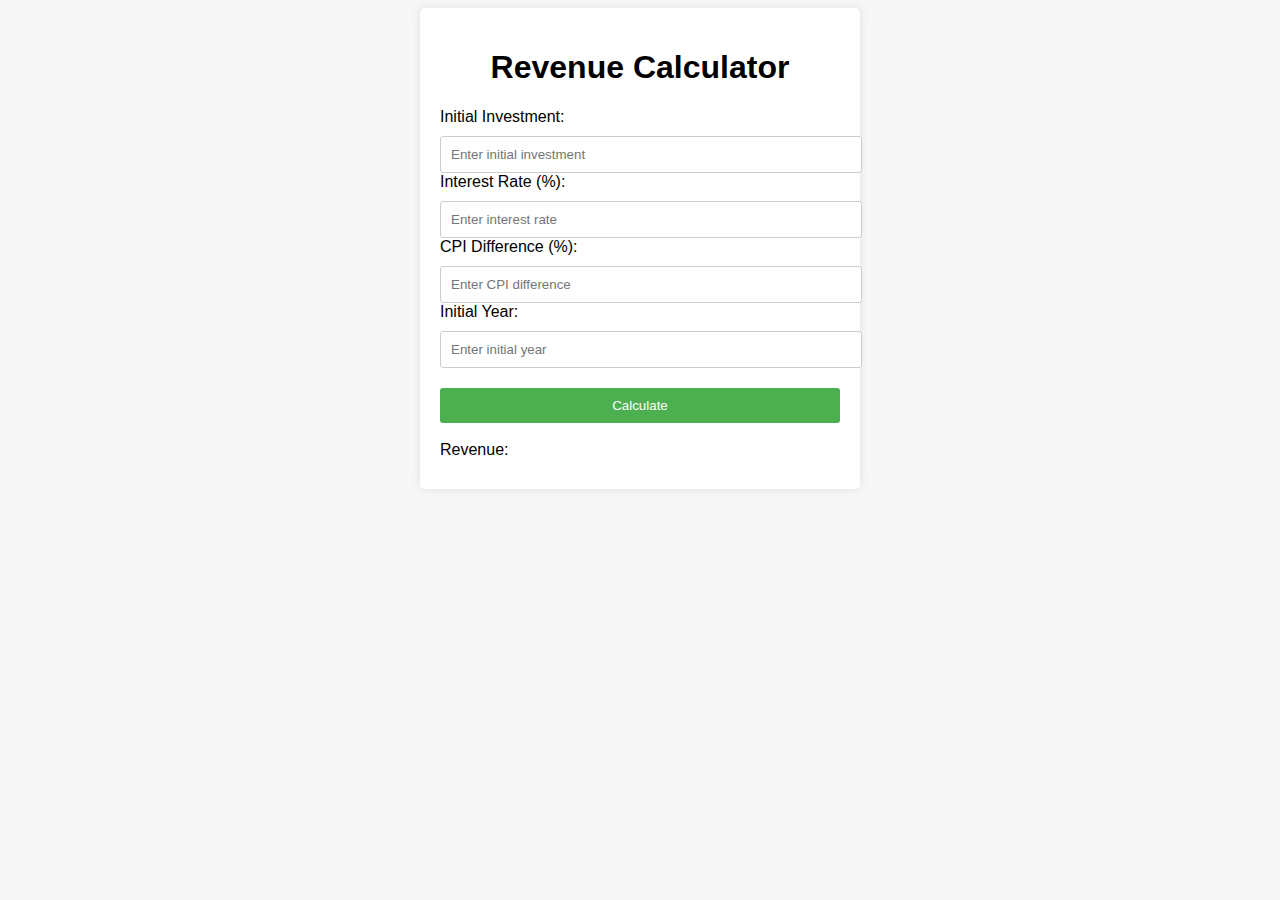
==== index.html @ 1086cd38 "Update index.html" ====
<!DOCTYPE html>
<html>
<head>
  <title>Revenue Calculator</title>
  <link rel="stylesheet" href="styles.css">
</head>
<body>
  <div class="container">
    <h1>Revenue Calculator</h1>
    <label for="initialInvestment">Initial Investment:</label>
    <input type="number" id="initialInvestment" placeholder="Enter initial investment" required>
    <br>

    <label for="interestRate">Interest Rate (%):</label>
    <input type="number" id="interestRate" placeholder="Enter interest rate" required>
    <br>

    <label for="cpiDifference">CPI Difference (%):</label>
    <input type="number" id="cpiDifference" placeholder="Enter CPI difference" required>
    <br>

    <label for="initialYear">Initial Year:</label>
    <input type="number" id="initialYear" placeholder="Enter initial year" required>
    <br>

    <button onclick="calculateRevenue()">Calculate</button>
    <br>

    <label for="revenueResult">Revenue: </label>
    <span type="number" id="revenueResult"></span>
  </div>

  <script src="script.js"></script>
</body>
</html>
---- styles.css ----
body {
  font-family: Arial, sans-serif;
  background-color: #f7f7f7;
}

.container {
  max-width: 400px;
  margin: 0 auto;
  padding: 20px;
  background-color: #ffffff;
  box-shadow: 0 0 10px rgba(0, 0, 0, 0.1);
  border-radius: 5px;
}

h1 {
  text-align: center;
}

label {
  display: block;
  margin-bottom: 10px;
}

input[type="number"] {
  width: 100%;
  padding: 10px;
  border: 1px solid #ccc;
  border-radius: 3px;
}

button {
  display: block;
  width: 100%;
  padding: 10px;
  margin-top: 20px;
  background-color: #4CAF50;
  color: #ffffff;
  border: none;
  border-radius: 3px;
  cursor: pointer;
}

button:hover {
  background-color: #45a049;
}

#result {
  margin-top: 20px;
  font-weight: bold;
  text-align: center;
}
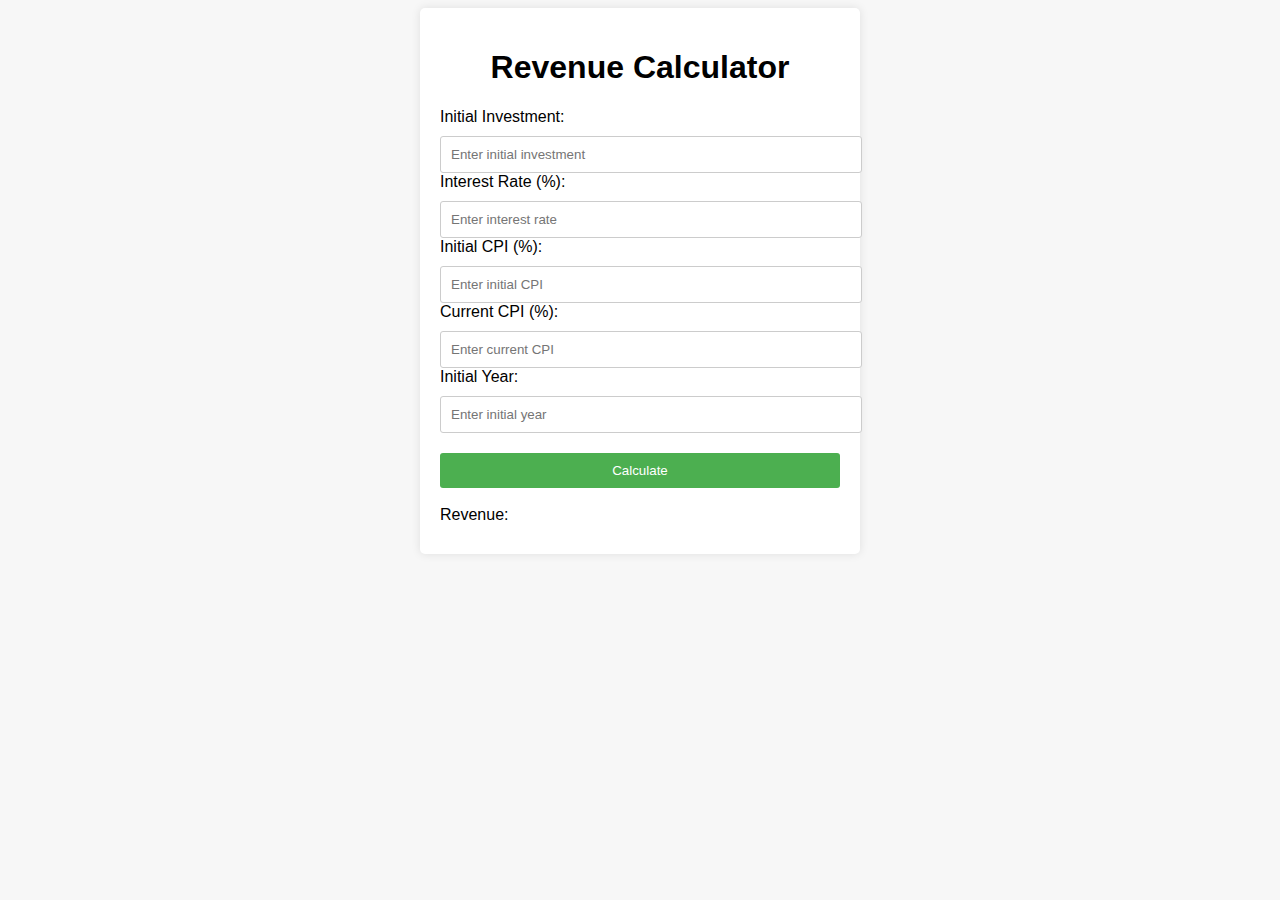
==== commit 9c6f9188: "Update index.html" ====
--- a/index.html
+++ b/index.html
@@ -15,8 +15,12 @@
     <input type="number" id="interestRate" placeholder="Enter interest rate" required>
     <br>
 
-    <label for="cpiDifference">CPI Difference (%):</label>
-    <input type="number" id="cpiDifference" placeholder="Enter CPI difference" required>
+    <label for="initialCPI">Initial CPI (%):</label>
+    <input type="number" id="initialCPI" placeholder="Enter initial CPI" required>
+    <br>
+
+    <label for="currentCPI">Current CPI (%):</label>
+    <input type="number" id="currentCPI" placeholder="Enter current CPI" required>
     <br>
 
     <label for="initialYear">Initial Year:</label>
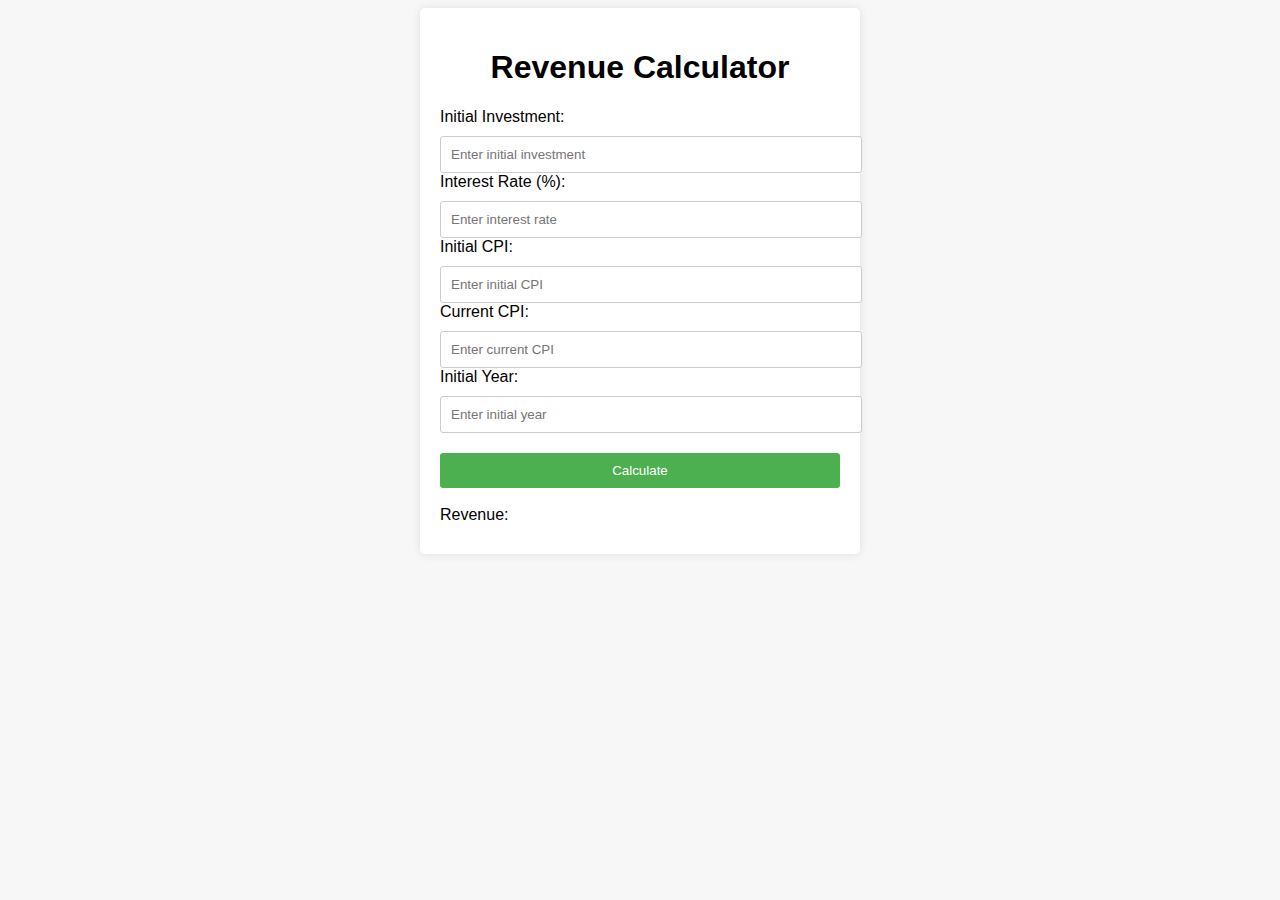
==== commit 4e999a84: "Update index.html" ====
--- a/index.html
+++ b/index.html
@@ -15,11 +15,11 @@
     <input type="number" id="interestRate" placeholder="Enter interest rate" required>
     <br>
 
-    <label for="initialCPI">Initial CPI (%):</label>
+    <label for="initialCPI">Initial CPI:</label>
     <input type="number" id="initialCPI" placeholder="Enter initial CPI" required>
     <br>
 
-    <label for="currentCPI">Current CPI (%):</label>
+    <label for="currentCPI">Current CPI:</label>
     <input type="number" id="currentCPI" placeholder="Enter current CPI" required>
     <br>
 
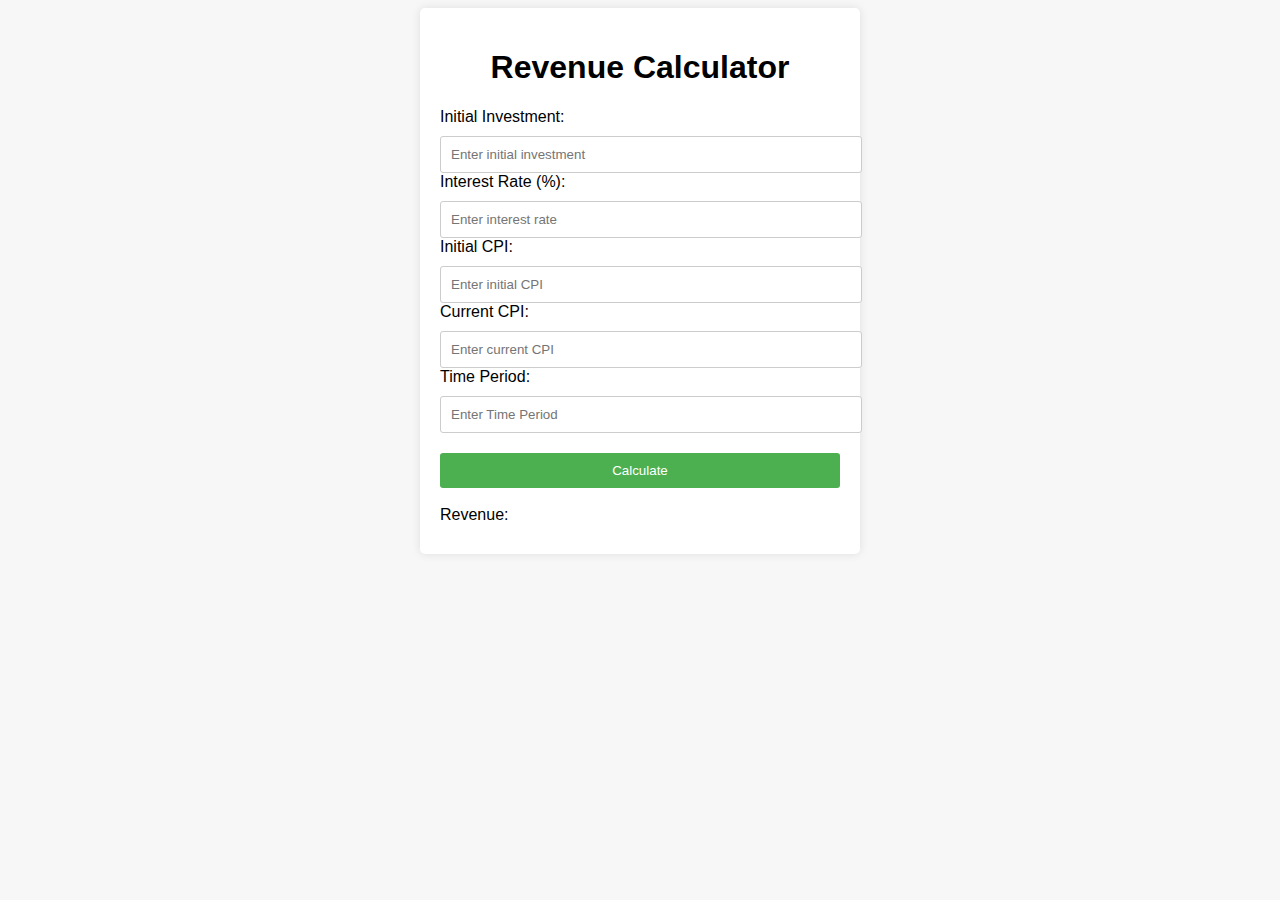
==== commit 3b9c4826: "Update index.html" ====
--- a/index.html
+++ b/index.html
@@ -23,8 +23,8 @@
     <input type="number" id="currentCPI" placeholder="Enter current CPI" required>
     <br>
 
-    <label for="initialYear">Initial Year:</label>
-    <input type="number" id="initialYear" placeholder="Enter initial year" required>
+    <label for="timePeriod">Time Period:</label>
+    <input type="number" id="timePeriod" placeholder="Enter Time Period" required>
     <br>
 
     <button onclick="calculateRevenue()">Calculate</button>
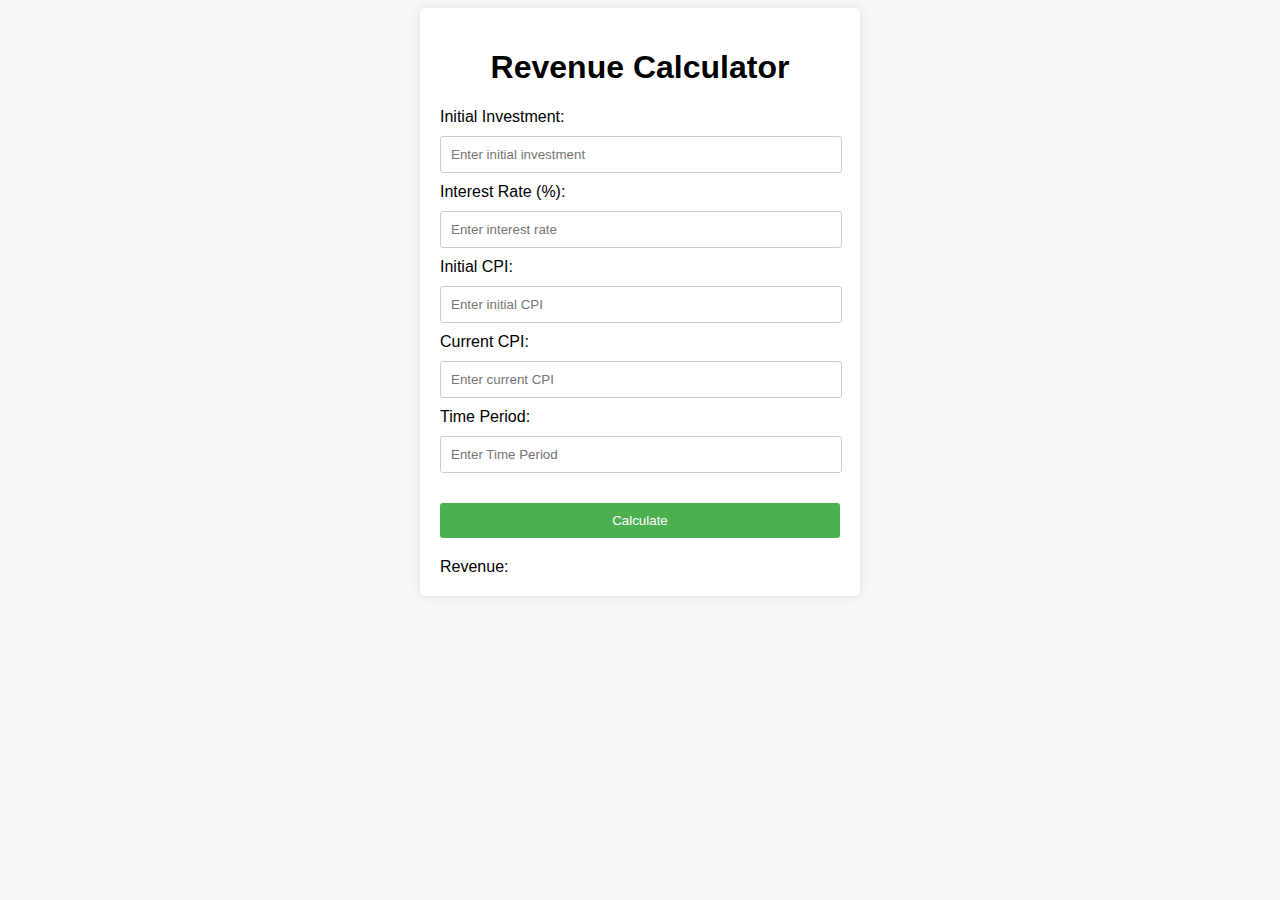
==== commit f15ea78b: "style fixing" ====
--- a/index.html
+++ b/index.html
@@ -9,26 +9,20 @@
     <h1>Revenue Calculator</h1>
     <label for="initialInvestment">Initial Investment:</label>
     <input type="number" id="initialInvestment" placeholder="Enter initial investment" required>
-    <br>
 
     <label for="interestRate">Interest Rate (%):</label>
     <input type="number" id="interestRate" placeholder="Enter interest rate" required>
-    <br>
 
     <label for="initialCPI">Initial CPI:</label>
     <input type="number" id="initialCPI" placeholder="Enter initial CPI" required>
-    <br>
 
     <label for="currentCPI">Current CPI:</label>
     <input type="number" id="currentCPI" placeholder="Enter current CPI" required>
-    <br>
 
     <label for="timePeriod">Time Period:</label>
     <input type="number" id="timePeriod" placeholder="Enter Time Period" required>
-    <br>
 
     <button onclick="calculateRevenue()">Calculate</button>
-    <br>
 
     <label for="revenueResult">Revenue: </label>
     <span type="number" id="revenueResult"></span>
--- a/styles.css
+++ b/styles.css
@@ -16,16 +16,28 @@
   text-align: center;
 }
 
+h2 {
+text-align: center;
+}
+
+label,
+input[type="number"] {
+  margin-bottom: 15px; /* Add more spacing between labels and input elements */
+}
+
 label {
-  display: block;
-  margin-bottom: 10px;
+margin-bottom: 20px;
 }
 
 input[type="number"] {
-  width: 100%;
+  width: 95%;
+  margin: 0 auto; /* Center the input within the container */
   padding: 10px;
   border: 1px solid #ccc;
   border-radius: 3px;
+  margin-right: 10px; /* Add some right margin */
+  margin-top: 10px;
+  margin-bottom: 10px;
 }
 
 button {
@@ -33,6 +45,7 @@
   width: 100%;
   padding: 10px;
   margin-top: 20px;
+  margin-bottom: 20px;
   background-color: #4CAF50;
   color: #ffffff;
   border: none;
@@ -44,8 +57,15 @@
   background-color: #45a049;
 }
 
-#result {
+#revenueResult {
   margin-top: 20px;
   font-weight: bold;
   text-align: center;
 }
+
+@media screen and (max-width: 600px) {
+  .container {
+    max-width: 100%;
+    width: 100%;
+  }
+}
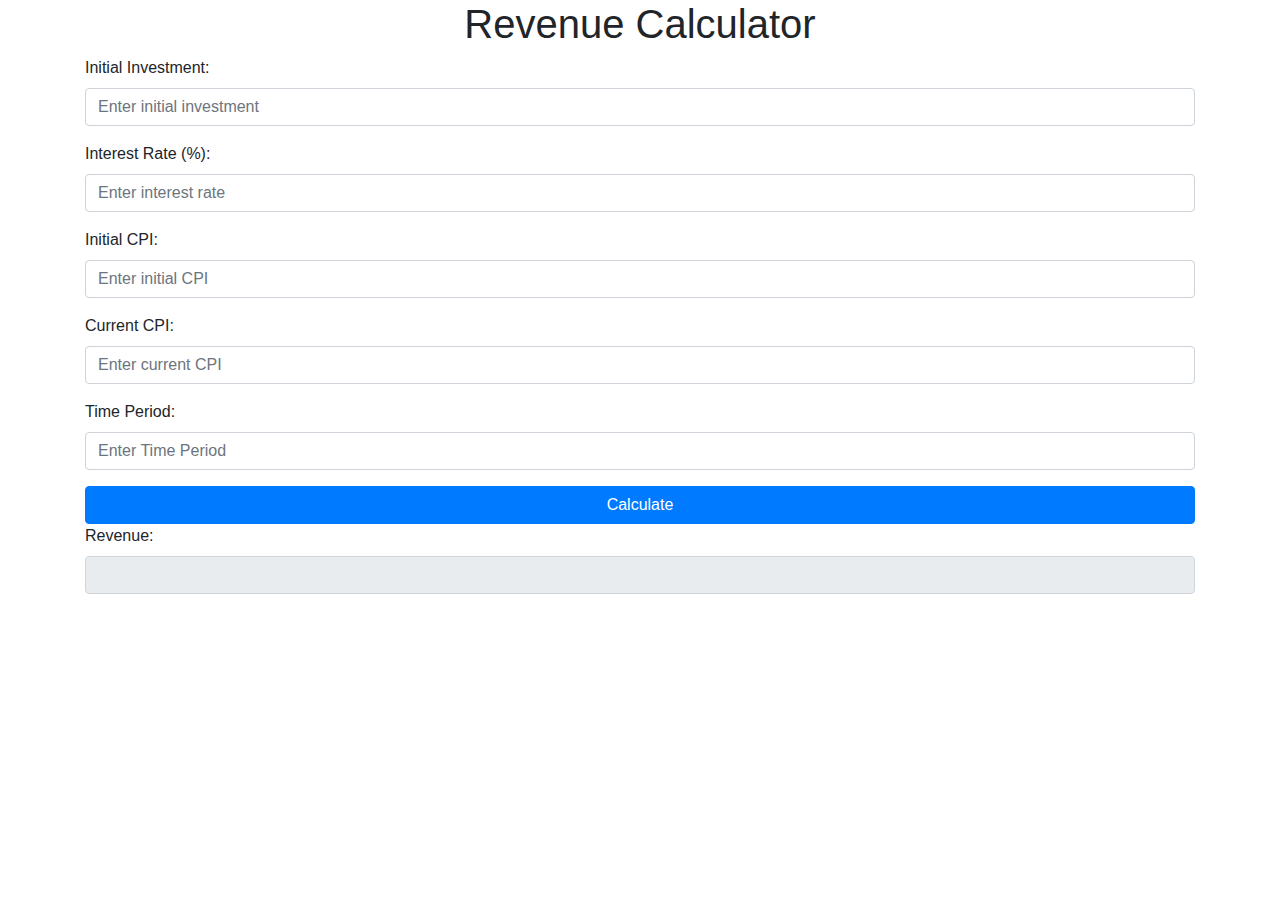
==== commit e06ee884: "trying bootstrap" ====
--- a/index.html
+++ b/index.html
@@ -2,32 +2,47 @@
 <html>
 <head>
   <title>Revenue Calculator</title>
-  <link rel="stylesheet" href="styles.css">
+  <link rel="stylesheet" href="https://maxcdn.bootstrapcdn.com/bootstrap/4.5.2/css/bootstrap.min.css">
 </head>
 <body>
   <div class="container">
-    <h1>Revenue Calculator</h1>
-    <label for="initialInvestment">Initial Investment:</label>
-    <input type="number" id="initialInvestment" placeholder="Enter initial investment" required>
+    <h1 class="text-center">Revenue Calculator</h1>
+    <form>
+      <div class="form-group">
+        <label for="initialInvestment">Initial Investment:</label>
+        <input type="number" class="form-control" id="initialInvestment" placeholder="Enter initial investment" required>
+      </div>
 
-    <label for="interestRate">Interest Rate (%):</label>
-    <input type="number" id="interestRate" placeholder="Enter interest rate" required>
+      <div class="form-group">
+        <label for="interestRate">Interest Rate (%):</label>
+        <input type="number" class="form-control" id="interestRate" placeholder="Enter interest rate" required>
+      </div>
 
-    <label for="initialCPI">Initial CPI:</label>
-    <input type="number" id="initialCPI" placeholder="Enter initial CPI" required>
+      <div class="form-group">
+        <label for="initialCPI">Initial CPI:</label>
+        <input type="number" class="form-control" id="initialCPI" placeholder="Enter initial CPI" required>
+      </div>
 
-    <label for="currentCPI">Current CPI:</label>
-    <input type="number" id="currentCPI" placeholder="Enter current CPI" required>
+      <div class="form-group">
+        <label for="currentCPI">Current CPI:</label>
+        <input type="number" class="form-control" id="currentCPI" placeholder="Enter current CPI" required>
+      </div>
 
-    <label for="timePeriod">Time Period:</label>
-    <input type="number" id="timePeriod" placeholder="Enter Time Period" required>
+      <div class="form-group">
+        <label for="timePeriod">Time Period:</label>
+        <input type="number" class="form-control" id="timePeriod" placeholder="Enter Time Period" required>
+      </div>
 
-    <button onclick="calculateRevenue()">Calculate</button>
+      <button type="button" class="btn btn-primary btn-block" onclick="calculateRevenue()">Calculate</button>
 
-    <label for="revenueResult">Revenue: </label>
-    <span type="number" id="revenueResult"></span>
+      <div class="form-group">
+        <label for="revenueResult">Revenue:</label>
+	<span type="number" class="form-control" id="revenueResult" readonly></span>
+      </div>
+    </form>
   </div>
 
   <script src="script.js"></script>
 </body>
 </html>
+
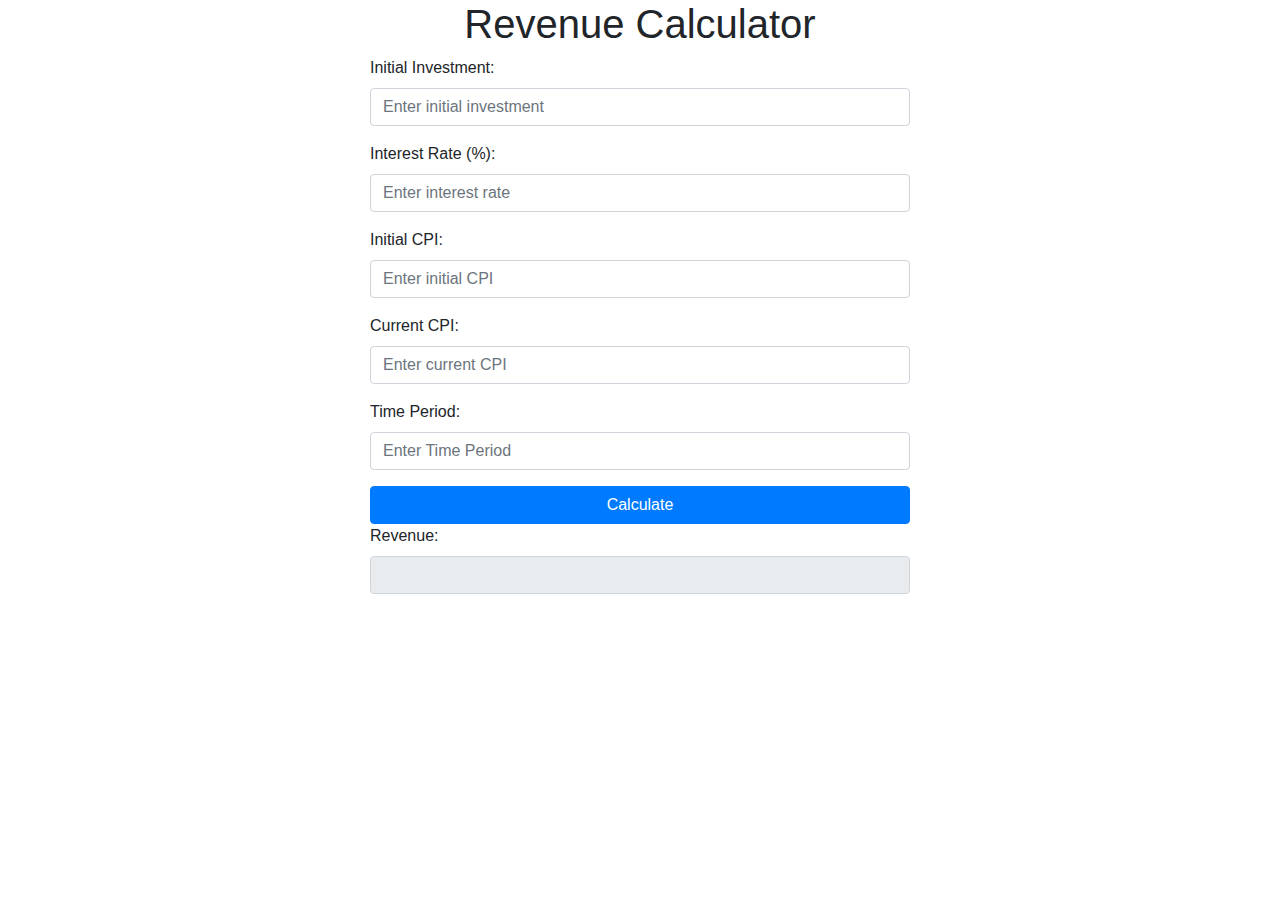
==== commit f5eafffe: "put the desktop version in a box" ====
--- a/index.html
+++ b/index.html
@@ -3,43 +3,49 @@
 <head>
   <title>Revenue Calculator</title>
   <link rel="stylesheet" href="https://maxcdn.bootstrapcdn.com/bootstrap/4.5.2/css/bootstrap.min.css">
+  <meta name="viewport" content="width=device-width, initial-scale=1.0">
+  <link rel="icon" href="frog.ico" type="image/x-icon">
 </head>
 <body>
   <div class="container">
     <h1 class="text-center">Revenue Calculator</h1>
-    <form>
-      <div class="form-group">
-        <label for="initialInvestment">Initial Investment:</label>
-        <input type="number" class="form-control" id="initialInvestment" placeholder="Enter initial investment" required>
+    <div class="row justify-content-center">
+      <div class="col-md-6">
+        <form>
+          <div class="form-group">
+            <label for="initialInvestment">Initial Investment:</label>
+            <input type="number" class="form-control" id="initialInvestment" placeholder="Enter initial investment" required>
+          </div>
+
+          <div class="form-group">
+            <label for="interestRate">Interest Rate (%):</label>
+            <input type="number" class="form-control" id="interestRate" placeholder="Enter interest rate" required>
+          </div>
+
+          <div class="form-group">
+            <label for="initialCPI">Initial CPI:</label>
+            <input type="number" class="form-control" id="initialCPI" placeholder="Enter initial CPI" required>
+          </div>
+
+          <div class="form-group">
+            <label for="currentCPI">Current CPI:</label>
+            <input type="number" class="form-control" id="currentCPI" placeholder="Enter current CPI" required>
+          </div>
+
+          <div class="form-group">
+            <label for="timePeriod">Time Period:</label>
+            <input type="number" class="form-control" id="timePeriod" placeholder="Enter Time Period" required>
+          </div>
+
+          <button type="button" class="btn btn-primary btn-block" onclick="calculateRevenue()">Calculate</button>
+
+          <div class="form-group">
+            <label for="revenueResult">Revenue:</label>
+            <span type="number" class="form-control" id="revenueResult" readonly></span>
+          </div>
+        </form>
       </div>
-
-      <div class="form-group">
-        <label for="interestRate">Interest Rate (%):</label>
-        <input type="number" class="form-control" id="interestRate" placeholder="Enter interest rate" required>
-      </div>
-
-      <div class="form-group">
-        <label for="initialCPI">Initial CPI:</label>
-        <input type="number" class="form-control" id="initialCPI" placeholder="Enter initial CPI" required>
-      </div>
-
-      <div class="form-group">
-        <label for="currentCPI">Current CPI:</label>
-        <input type="number" class="form-control" id="currentCPI" placeholder="Enter current CPI" required>
-      </div>
-
-      <div class="form-group">
-        <label for="timePeriod">Time Period:</label>
-        <input type="number" class="form-control" id="timePeriod" placeholder="Enter Time Period" required>
-      </div>
-
-      <button type="button" class="btn btn-primary btn-block" onclick="calculateRevenue()">Calculate</button>
-
-      <div class="form-group">
-        <label for="revenueResult">Revenue:</label>
-	<span type="number" class="form-control" id="revenueResult" readonly></span>
-      </div>
-    </form>
+    </div>
   </div>
 
   <script src="script.js"></script>
